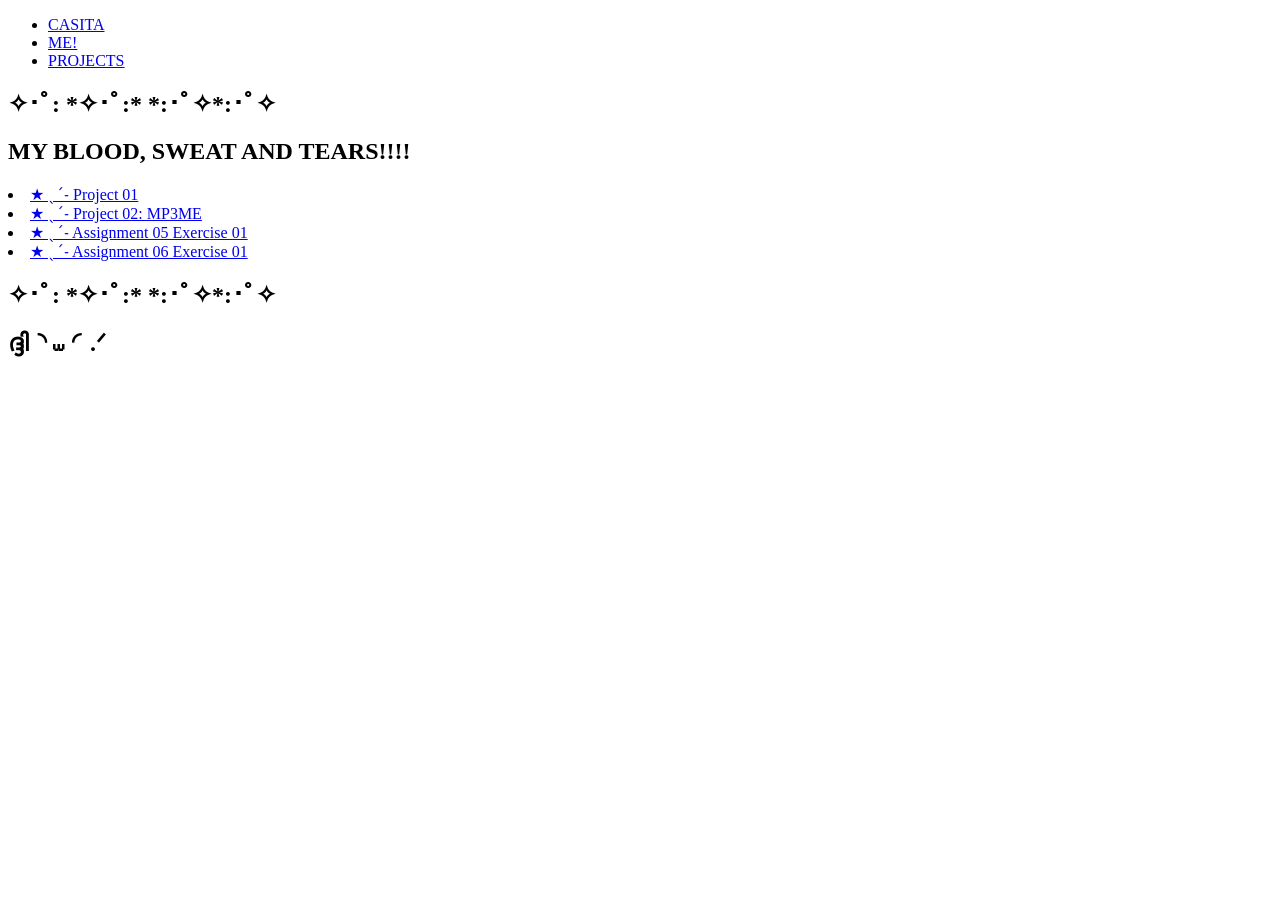
==== project-02/project.html @ ff487145 "Update project.html" ====
<!DOCTYPE html>
<html lang="en">

<head>
    <meta charset="UTF-8">  
    <meta name="viewport" content="width=device-width, initial-scale=1.0">
    <title>PROJECTS</title>
    <link rel="stylesheet" href="style.css">

</head>

<body>
    <ul>
    <nav class="middle"> 
        <li><a href="file:///C:/Users/Nicholas/OneDrive/Desktop/pc%20stuff/me_course_portfolio/project-02/index.html">CASITA</a></li>
        <li><a href="file:///C:/Users/Nicholas/OneDrive/Desktop/pc%20stuff/me_course_portfolio/project-02/about.html">ME!</a></li>
        <li><a href="file:///C:/Users/Nicholas/OneDrive/Desktop/pc%20stuff/me_course_portfolio/project-02/project.html">PROJECTS</a></li>
    </nav>
    </ul>
    <section>
        <h2>✧･ﾟ: *✧･ﾟ:*  *:･ﾟ✧*:･ﾟ✧</h2>
<h1>MY BLOOD, SWEAT AND TEARS!!!!</h1>
<li><a href="file:///C:/Users/Nicholas/OneDrive/Desktop/pc%20stuff/me_course_portfolio/project%2001/index.html">★ ˎˊ˗ Project 01 </a></li>
<li><a href="file:///C:/Users/Nicholas/OneDrive/Desktop/pc%20stuff/mp3.me/index.html">★ ˎˊ˗ Project 02: MP3ME</a></li>
<li><a href="file:///C:/Users/Nicholas/OneDrive/Desktop/pc%20stuff/me_course_portfolio/week-05-exercise-01/index.html">★ ˎˊ˗ Assignment 05 Exercise 01</a></li>
<li><a href="file:///C:/Users/Nicholas/OneDrive/Desktop/pc%20stuff/me_course_portfolio/week-06-exercise-01/index.html">★ ˎˊ˗ Assignment 06 Exercise 01</a></li>
        <h2>✧･ﾟ: *✧･ﾟ:*  *:･ﾟ✧*:･ﾟ✧</h2>
        <h1>ദ്ദി◝ ⩊ ◜.ᐟ</h1>
    </section>
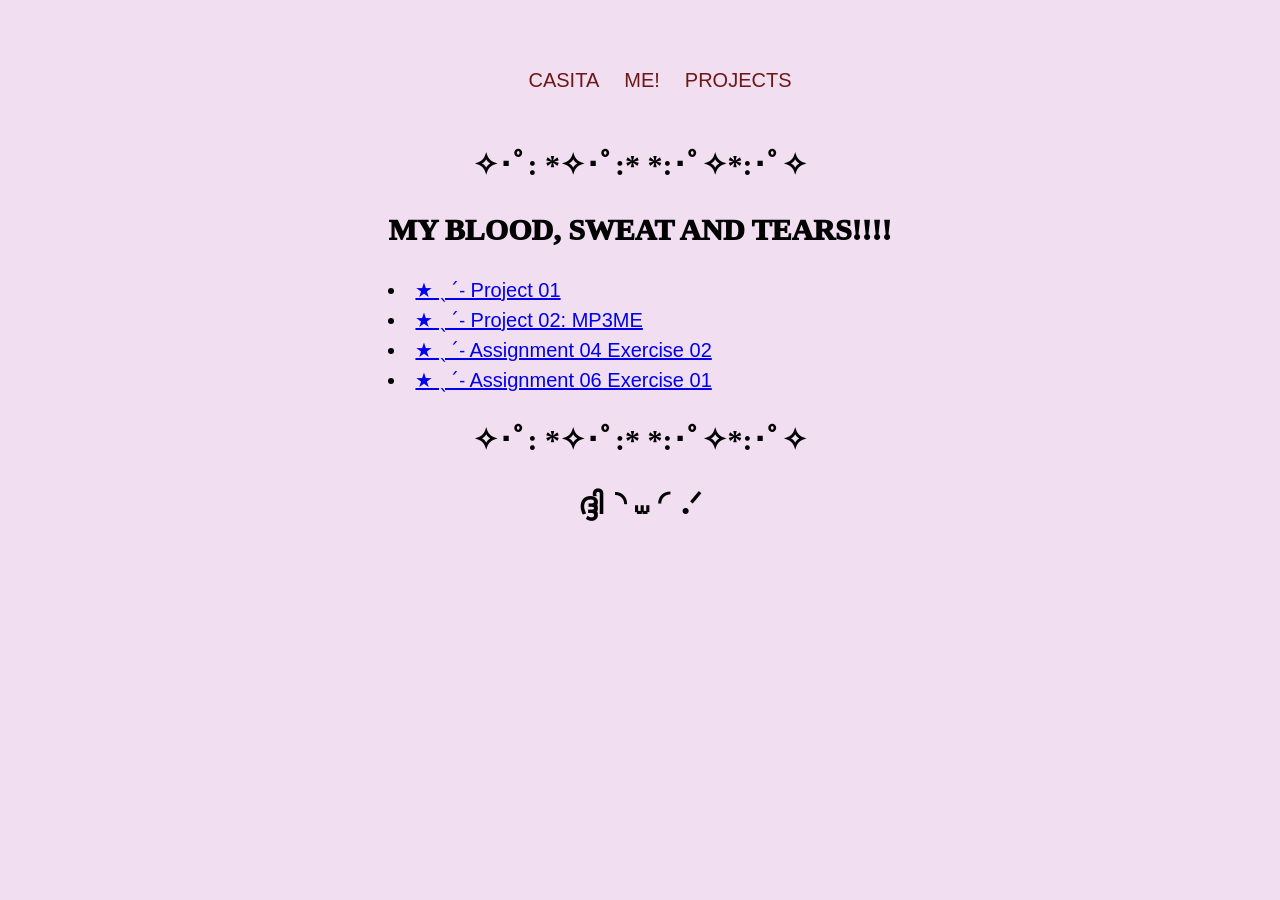
==== commit c8003a1e: "portfolio set up edited about me and projects list" ====
--- a/project-02/project.html
+++ b/project-02/project.html
@@ -22,7 +22,7 @@
 <h1>MY BLOOD, SWEAT AND TEARS!!!!</h1>
 <li><a href="file:///C:/Users/Nicholas/OneDrive/Desktop/pc%20stuff/me_course_portfolio/project%2001/index.html">★ ˎˊ˗ Project 01 </a></li>
 <li><a href="file:///C:/Users/Nicholas/OneDrive/Desktop/pc%20stuff/mp3.me/index.html">★ ˎˊ˗ Project 02: MP3ME</a></li>
-<li><a href="file:///C:/Users/Nicholas/OneDrive/Desktop/pc%20stuff/me_course_portfolio/week-05-exercise-01/index.html">★ ˎˊ˗ Assignment 05 Exercise 01</a></li>
+<li><a href="file:///C:/Users/Nicholas/OneDrive/Desktop/pc%20stuff/me_course_portfolio/week-04-exercise-02/index.html">★ ˎˊ˗ Assignment 04 Exercise 02</a></li>
 <li><a href="file:///C:/Users/Nicholas/OneDrive/Desktop/pc%20stuff/me_course_portfolio/week-06-exercise-01/index.html">★ ˎˊ˗ Assignment 06 Exercise 01</a></li>
         <h2>✧･ﾟ: *✧･ﾟ:*  *:･ﾟ✧*:･ﾟ✧</h2>
         <h1>ദ്ദി◝ ⩊ ◜.ᐟ</h1>
--- a/project-02/style.css
+++ b/project-02/style.css
@@ -0,0 +1,99 @@
+body { 
+    font-family: Georgia, 'Times New Roman', Times, serif;
+    font-size: 20px;
+    line-height: 40px;
+    color: #020202;
+    background-color: #f1def1;
+    display: grid;
+    justify-content: space-evenly;
+    align-items: end;
+    min-height: 150px;
+    padding: 20px 70px 50px;
+    margin: 20px;
+}
+
+.middle {
+    text-align: center;
+}
+
+.middle ul {
+    list-style: none;
+    padding: 0;
+    margin: 0;
+}
+
+.middle li {
+    display: inline-flex;
+    margin: 0 10px;
+}
+
+.middle a {
+    text-decoration: none;
+    color: rgb(109, 24, 24);
+}
+
+button {
+    background-color: #b41f4c;
+    border: none;  
+    color: black;
+    padding: 16px 32px;
+    text-align: center;
+    text-decoration: none;
+    font-size: 16px;
+    margin: 8px 2px;
+    opacity: 0.6;
+    transition-duration: 0.3s;
+}
+
+button:hover {
+ background-color: #c71592;
+  color: white;
+}
+
+li {
+    font-family: 'Franklin Gothic Medium', 'Arial Narrow', Arial, sans-serif;
+    font-size: 20px;
+    line-height: 30px;
+    color: rgb(78, 13, 13)c
+}
+
+h1 {
+    font-weight: 1000;
+    text-align: center;
+}
+
+h2 {    
+    text-align: center;
+}
+
+
+
+ .ascii-cats {
+  white-space: pre;
+  font-family: "Courier New", monospace;
+  font-size: 18px;
+  line-height: 1.2;
+  text-align: center;
+  overflow-x: auto;
+      
+}
+
+img {
+    display: block;
+    margin: auto;
+    object-fit: cover;
+    aspect-ratio: 1 / 1;
+    width: 50%;
+}
+
+@media (width >= 480px) { 
+    body{
+    flex-basis: 40%;
+    }
+}
+    
+@media (width >= 1024px) { 
+    body{
+    flex-basis: 30%;
+    }
+}
